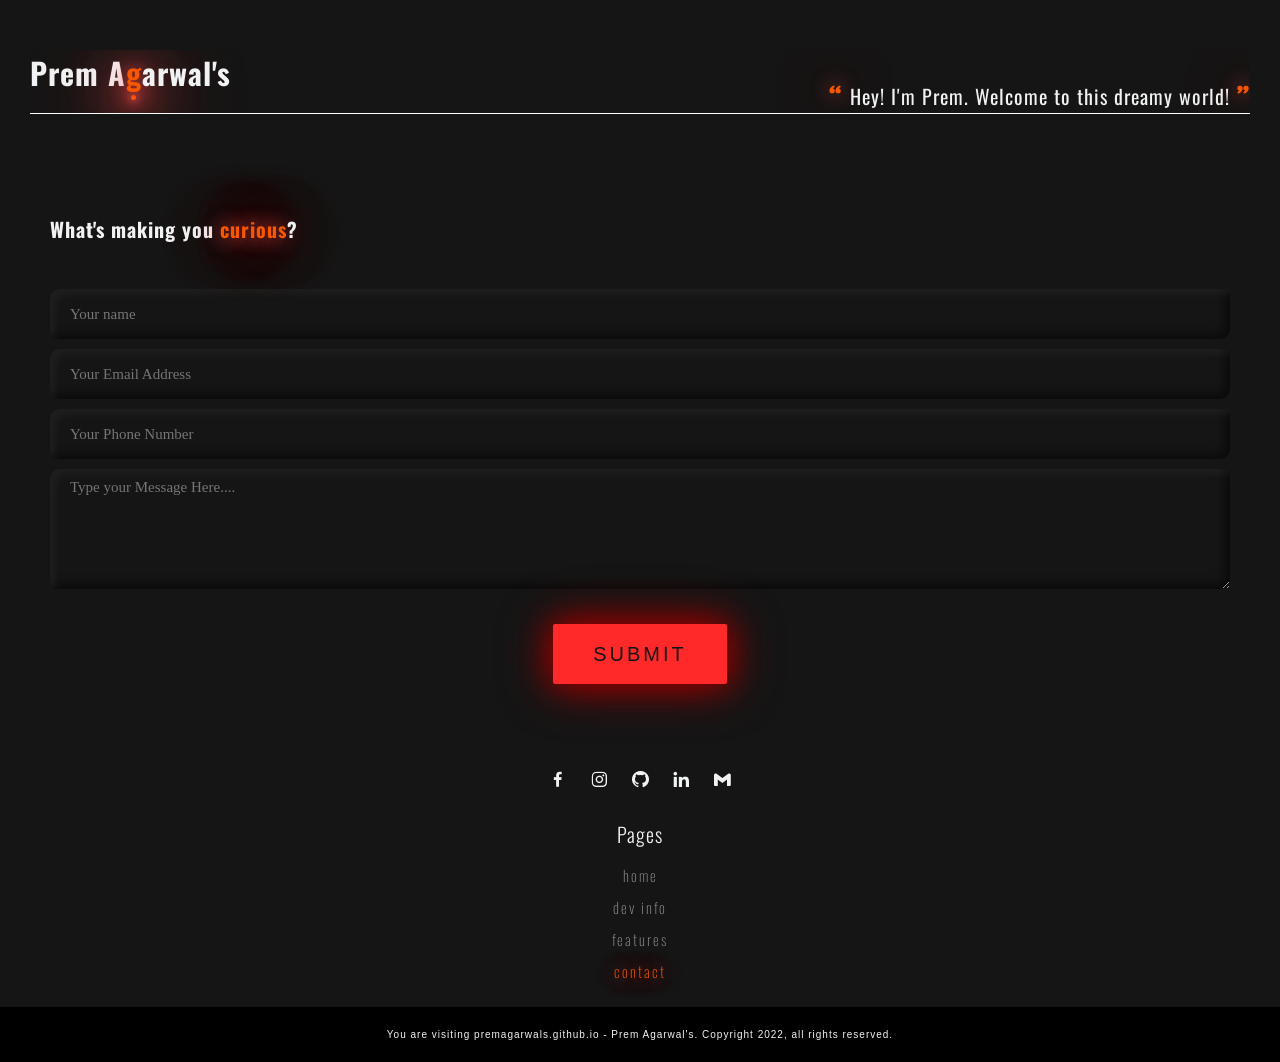
==== contact.html @ b8563cce "publishing awesome pages 1645005100387" ====
<!DOCTYPE html>
<html>
    <head>
        <title> Contact </title>
        <link rel="stylesheet" href="https://cdn.jsdelivr.net/npm/boxicons@latest/css/boxicons.min.css"> 
        <link rel="stylesheet" type="text/css" href="style/main.css">
        <link rel="stylesheet" type="text/css" href="style/contact.css">
        <script src="https://smtpjs.com/v3/smtp.js"></script> 
        <script src="script/main.js">  </script>
    </head>
    <body>
        <section class="top"> 
         <div data-aos="fade-right" class="top1">  
             <h1> Prem A<span class="flick">g</span>arwal's </h1>
             <p> <span> “ </span>Hey! I'm Prem. Welcome to this dreamy world! <span> " </span></p>
         </div>
     </section>
     <div class="comment cont">  
           <form class="contact" method="post" onsubmit="send()">
            <h4 data-aos="zoom-in-down">What's making you <span class="flick">curious</span>?</h4>
            <fieldset>
              <input id="name" placeholder="Your name" type="text" tabindex="1" required>
            </fieldset>
            <fieldset>
              <input id="email" placeholder="Your Email Address" type="email" tabindex="2" required>
            </fieldset>
            <fieldset>
              <input id="phone" placeholder="Your Phone Number" type="tel" tabindex="3" pattern="[0-9]{10}" required>
            </fieldset>
            <fieldset>
              <textarea id="say" placeholder="Type your Message Here...." tabindex="5" required></textarea>
            </fieldset>
            <fieldset>
              <button name="submit" type="submit" id="contact-submit" data-submit="...Sending">Submit</button>
            </fieldset>
           </form>
     </div>
    </body>
    <footer>  
        <ul id="acc">
            <li> <a href="#"> <i class="bx bxl-facebook">  </i> </a> </li>
            <li> <a href="#"> <i class="bx bxl-instagram">  </i> </a> </li>
            <li> <a href="#"> <i class="bx bxl-github">  </i> </a> </li>
            <li> <a href="#"> <i class="bx bxl-linkedin">  </i> </a> </li>
            <li> <a href="#"> <i class="bx bxl-gmail">  </i> </a> </li>
        </ul>
        <section>  
        <div>  
            <h5> Pages </h5>
            
            <a href="index.html"> home </a> 
            <a href="#"> dev info </a> 
            <a href="#"> features </a>
            <a href="#" class="active"> contact </a> 
            
        </div>
        </section>
        <section class="end"> 
            <p> You are visiting premagarwals.github.io - Prem Agarwal's. Copyright 2022, all rights reserved. </p>
        </section>
    </footer>
</html>
---- style/main.css ----
@import url('https://fonts.googleapis.com/css2?family=Oswald:wght@200;300;400&family=Passion+One&family=Playfair+Display:wght@700&family=Rowdies:wght@300&display=swap');

*{
    margin: 0;
    padding: 0;
}

body{
    margin: 0;
    padding: 0;
    background-color: #151515;
    color: #f1f2f3;
    font-family: 'Oswald', sans-serif;
    font-size: 20px;
    letter-spacing: 1px;
    overflow-x: hidden;
}

.top{
    margin: 50px 30px;
    position: relative;
}
.top .top1{
    overflow: hidden;
    border-bottom: 1px solid #fff;
}
.top .top1 h1{
    position: relative;
    display: inline-block;
}
.top .top1 h1::before{
    position: absolute;
    content: "";
    top: 100%;
    left: 50%;
    height: 5px;
    width: 5px;
    background-color: #F75602;
    box-shadow: 0 0 10px 1px #FF4B4B,
                0 0 20px 2px #FF4B4B,
                0 0 35px 5px #FF4B4B,
                0 0 60px 8px #FF4B4B,
                0 0 90px 14px #FF4B4B;
    z-index: -1;
    border-radius: 50%;
    animation: flick 1s infinite;
    animation-delay: 0.2s;
}
.top .top1 h1 span, span{
    color: #F75602;
    text-shadow: 0 0 20px #FF4B4B,
                 0 0 60px #FF4B4B,
                 0 0 90px #FF4B4B;
}
.flick{
    animation: flick 1s ease-out infinite;
}
.flick:nth-child(odd){
    animation-delay: 0.4s;
}

@keyframes flick{
    0%{opacity: 1;}
    2%{opacity: 0;}
    10%{opacity: 1;}
    12%{opacity: 0;}
    14%{opacity: 1;}
    82%{opacity: 1;}
    84%{opacity: 0;}
    }
.top .top1 p{
    position: relative;
    float: right;
    text-align: right;
    width: 75vw;
    margin-top: 30px;
}
.top .top1 p span{
    font-size: 30px;
    font-family: "Passion one", cursive;
}
.top .top2{
    margin-top: 100px;
    padding: 30px 10px;
    border-left: 10px solid #f1f2f3;
    background-color: #FF2929;
    border-radius: 0 20px 20px 0;
    box-shadow: 10px 10px 0px rgba(150,0,0,.5);
}
.top .top2 p:nth-child(1){
    font-family: 'Playfair Display',serif;
    margin-bottom: 30px;
    font-size: 1.5em;
    margin-left: 10px;
    color: #fff;
}
.top .top2 p:nth-child(2){
    padding: 20px;
    font-size: 15px;
}
.menu{
    overflow: hidden;
    position: absolute;
    height: 100vh;
    width: 100vw;
}
.menu img{
    position: fixed;
    width: 25px;
    top: 20px;
    right: 20px;
    opacity: 0.5;
    transition: 0.5s;
    z-index: 11;
}
.menu img:hover{
    opacity: 1;
}
.menu #menu-child{
    position: fixed;
    width: 0vw;
    height: 0vw;
    bottom: 100vh;
    right: 0vw;
    border-radius: 50%;
    background-color: #920000;
    overflow: hidden;
    display: flex;
    flex-direction: column;
    justify-content: center;
    align-items: center;
    z-index: 10;
    overflow: hidden;
    transition: 0.5s;
    box-shadow: 0px 0px 10px 200vw;
    color: rgba(0,0,0,0);
}

.menu #menu-child div ul{
    position: absolute;
    left: 50%;
    transform: translateX(-100%);
    list-style: none;
    text-align: center;
}
.menu #menu-child div ul li{
    margin: 10px 0;
}
.menu #menu-child div ul li a{
    color: #f1f2f3;
    text-decoration: none;
}
.quote{
    padding: 50px;
    width: calc(100vw - 100px);
    margin-bottom: 30px;
    font-size: 30px;
    font-family: 'Playfair Display',serif;
}
#hire{
    width: 100vw;
    text-align: center;
}
#hire .hire{
    padding: 20px 30px;
    font-size: 15px;
    font-family: sans-serif;
    border: none;
    background-color: transparent;
    text-transform: uppercase;
    letter-spacing: 3px;
    color: #F75602;
    text-shadow: 0 0 20px #FF4B4B,
                 0 0 60px #FF4B4B,
                 0 0 90px #FF4B4B;
    transition: 0.5s;
    border-bottom: 3px solid #F75602;
}
#hire .hire:hover{
    background-color: #FF2929;
    box-shadow: 0px 0px 30px #920000,
                0px 0px 50px #920000,
                0px 0px 90px #920000;
    text-shadow: none;
    color: #151515;
    border-width: 0px;
}
.cont{
    position: relative;
    width: calc(100vw - 60px);
    padding: 30px;
}
.cont p { 
    padding-left: 20px;
    margin-top: 10px;
    font-size: 15px;
}
.css::before{
    position: absolute;
    content: "";
    top: 0;
    left: 0;
    width: 100%;
    height: 100%;
    background-image: url('../image/light.jpg');
    background-size: cover;
    opacity: 0.5;
    z-index: -1;
    box-shadow: 0px 0px 30px 20px black;
}


.cost::before{
    position: absolute;
    content: "";
    top: 0;
    left: 0;
    width: 100%;
    height: 100%;
    background-image: url('../image/cash.jpg');
    background-size: cover;
    opacity: 0.2;
    z-index: -1;
    box-shadow: 0px 0px 30px 20px black;
}
.contact{
    margin: 20px;
}
.contact h4{
    margin-bottom: 40px;
}
.contact fieldset{
    border: none;
    display: flex;
    justify-content: center;
}
.contact input,.contact textarea, .contact button{
    width: calc(100% - 40px);
    height: 30px;
    background: transparent;
    border: none;
    padding: 10px 20px;
    margin: 5px 0;
    font-size: 15px;
    color: rgba(255,255,255,.7);
    box-shadow: inset 5px 5px 10px rgba(255,255,255,.05),
                inset -5px -5px 10px rgba(0,0,0,.5);
    border-radius: 10px 0;
    outline: none;
    font-family: cursive;
}
.contact textarea{
    height: 100px;
}
.contact fieldset button{
    display: flex;
    width: auto;
    padding: 30px 40px;
    background-color: #FF2929;
    margin-top: 30px;
    align-items: center;
    box-shadow: 0px 0px 30px #920000,
                0px 0px 50px #920000;
    border-radius: 2px;
    font-size: 20px;
    color: #151515;
    text-transform: uppercase;
    letter-spacing: 3px;
    font-weight: 100;
    font-family: sans-serif;
    transition: 0.2s;
}
.contact fieldset button:active{
    box-shadow: 0px 0px 30px #920000,
                0px 0px 50px #920000,
                0px 0px 80px #920000;
    font-size: 18px;
    letter-spacing: 2px;
    font-weight: 50;
    padding: 28px 40px;
    background-color: #FF3535;
}
footer{
    margin: 0;
    padding: 0;
    
}
footer ul{
    padding: 20px;
    list-style: none;
    display: flex;
    justify-content: center;
}
footer ul li{
    margin: 5px 10px;
}
footer ul li a{
    color: #f1f2f3;
    text-decoration: none;
    border-bottom: 0px solid #fff;
    transition: 0.5s;
}
footer ul li a:hover{
    border-bottom: 1px solid #F75602;
    margin-bottom: 40px;
    color: #F75602;
    text-shadow: 0 0 20px #FF4B4B,
                 0 0 60px #FF4B4B,
                 0 0 90px #FF4B4B;
}
footer section{
    display: flex;
    width: 100vw;
    padding: 0;
    justify-content: center;
    align-items: flex-start;
}
footer section div{
    display: flex;
    width: 50vw;
    height: aut;
    flex-direction: column;
    justify-content: center;
    align-items: center;
    margin: 0;
}

footer section div h5{
    font-size: 20px;
    font-weight: 300;
    margin-bottom: 10px;
}
footer section div a{
    font-size: 15px;
    font-weight: 200;
    color: rgba(255,255,255,.5);
    text-decoration: none;
    margin: 5px;
    letter-spacing: 2px;
    transition: 0.3s;
}
footer section div a:hover, footer section div .active{
    color: #F75602;
    text-shadow: 0 0 20px #FF4B4B,
                 0 0 60px #FF4B4B,
                 0 0 90px #FF4B4B;
}
footer section div .active{
    animation: flick 1s infinite;
}
.end{
    background-color: #000;
    width: calc(100vw - 40px);
    font-size: 10px;
    font-family: sans-serif;
    padding: 20px;
    margin-top: 20px;
    text-align: center;
    line-height: 15px;
}
---- style/contact.css ----

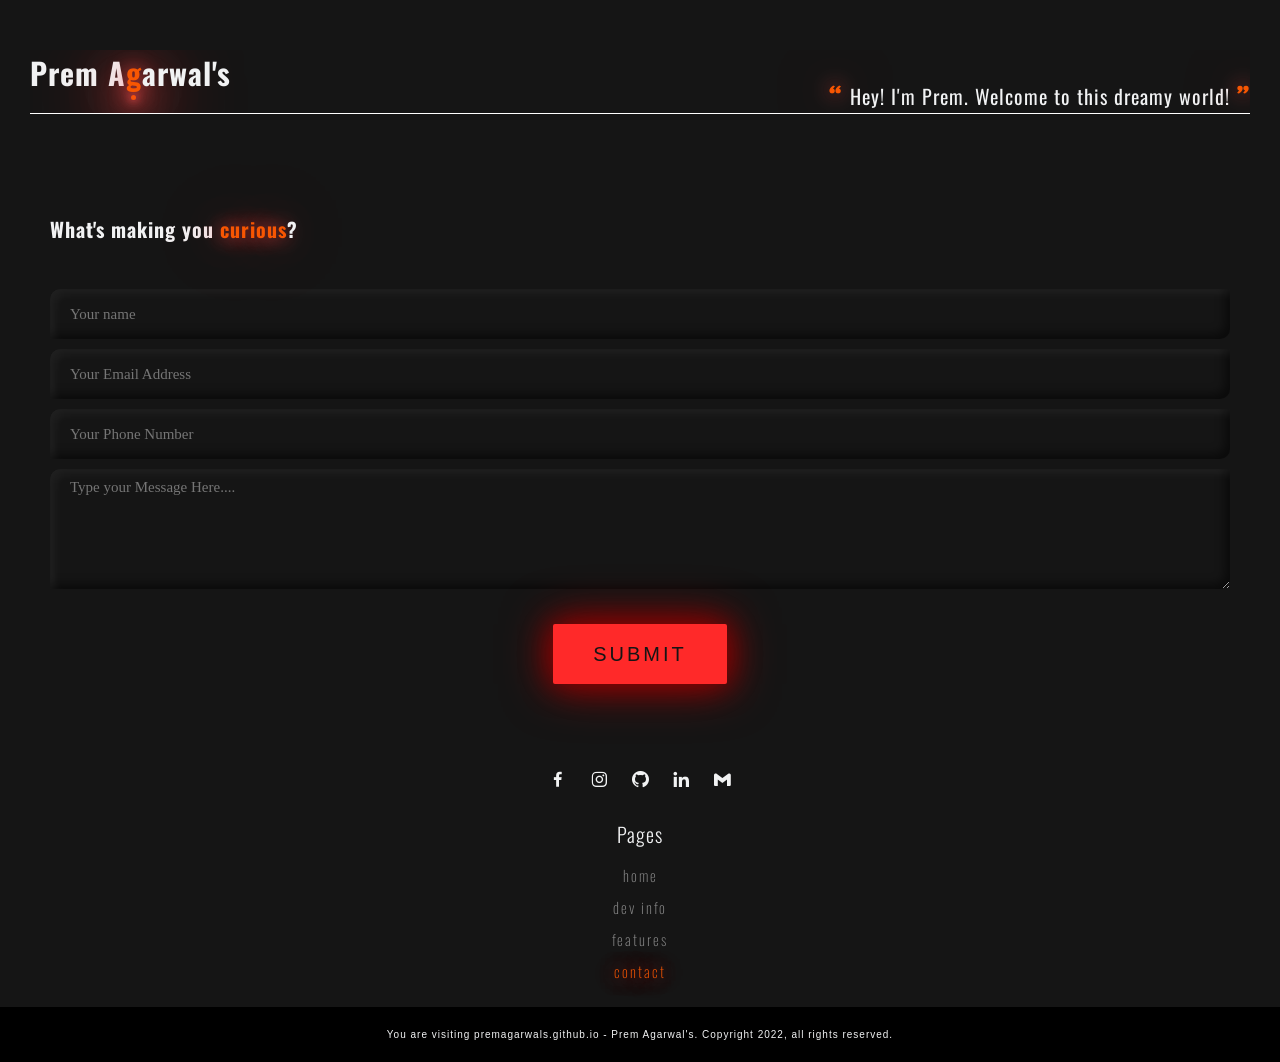
==== commit 1c2ee03f: "publishing awesome pages 1645006376241" ====
--- a/contact.html
+++ b/contact.html
@@ -2,11 +2,18 @@
 <html>
     <head>
         <title> Contact </title>
+        <meta name="viewport" content="width=device-width, initial-scale=1.0, user-scalable=no">
+
         <link rel="stylesheet" href="https://cdn.jsdelivr.net/npm/boxicons@latest/css/boxicons.min.css"> 
         <link rel="stylesheet" type="text/css" href="style/main.css">
         <link rel="stylesheet" type="text/css" href="style/contact.css">
         <script src="https://smtpjs.com/v3/smtp.js"></script> 
         <script src="script/main.js">  </script>
+        <link rel="stylesheet" type="text/css" href="https://unpkg.com/aos@2.3.1/dist/aos.css">
+        <script src="https://unpkg.com/aos@2.3.1/dist/aos.js"></script>
+        <script src="https://code.jquery.com/jquery-3.6.0.js"></script>
+        <script type="text/javascript">jQuery(document).ready(function($){$(function() {AOS.init(); }); }); </script>
+ 
     </head>
     <body>
         <section class="top"> 
@@ -16,23 +23,23 @@
          </div>
      </section>
      <div class="comment cont">  
-           <form class="contact" method="post" onsubmit="send()">
-            <h4 data-aos="zoom-in-down">What's making you <span class="flick">curious</span>?</h4>
-            <fieldset>
-              <input id="name" placeholder="Your name" type="text" tabindex="1" required>
-            </fieldset>
-            <fieldset>
-              <input id="email" placeholder="Your Email Address" type="email" tabindex="2" required>
-            </fieldset>
-            <fieldset>
-              <input id="phone" placeholder="Your Phone Number" type="tel" tabindex="3" pattern="[0-9]{10}" required>
-            </fieldset>
-            <fieldset>
-              <textarea id="say" placeholder="Type your Message Here...." tabindex="5" required></textarea>
-            </fieldset>
-            <fieldset>
-              <button name="submit" type="submit" id="contact-submit" data-submit="...Sending">Submit</button>
-            </fieldset>
+           <form class="contact" method="post" onsubmit="send()">
+            <h4 data-aos="zoom-in-down">What's making you <span class="flick">curious</span>?</h4>
+            <fieldset>
+              <input id="name" placeholder="Your name" type="text" tabindex="1" required>
+            </fieldset>
+            <fieldset>
+              <input id="email" placeholder="Your Email Address" type="email" tabindex="2" required>
+            </fieldset>
+            <fieldset>
+              <input id="phone" placeholder="Your Phone Number" type="tel" tabindex="3" pattern="[0-9]{10}" required>
+            </fieldset>
+            <fieldset>
+              <textarea id="say" placeholder="Type your Message Here...." tabindex="5" required></textarea>
+            </fieldset>
+            <fieldset>
+              <button name="submit" type="submit" id="contact-submit" data-submit="...Sending">Submit</button>
+            </fieldset>
            </form>
      </div>
     </body>
